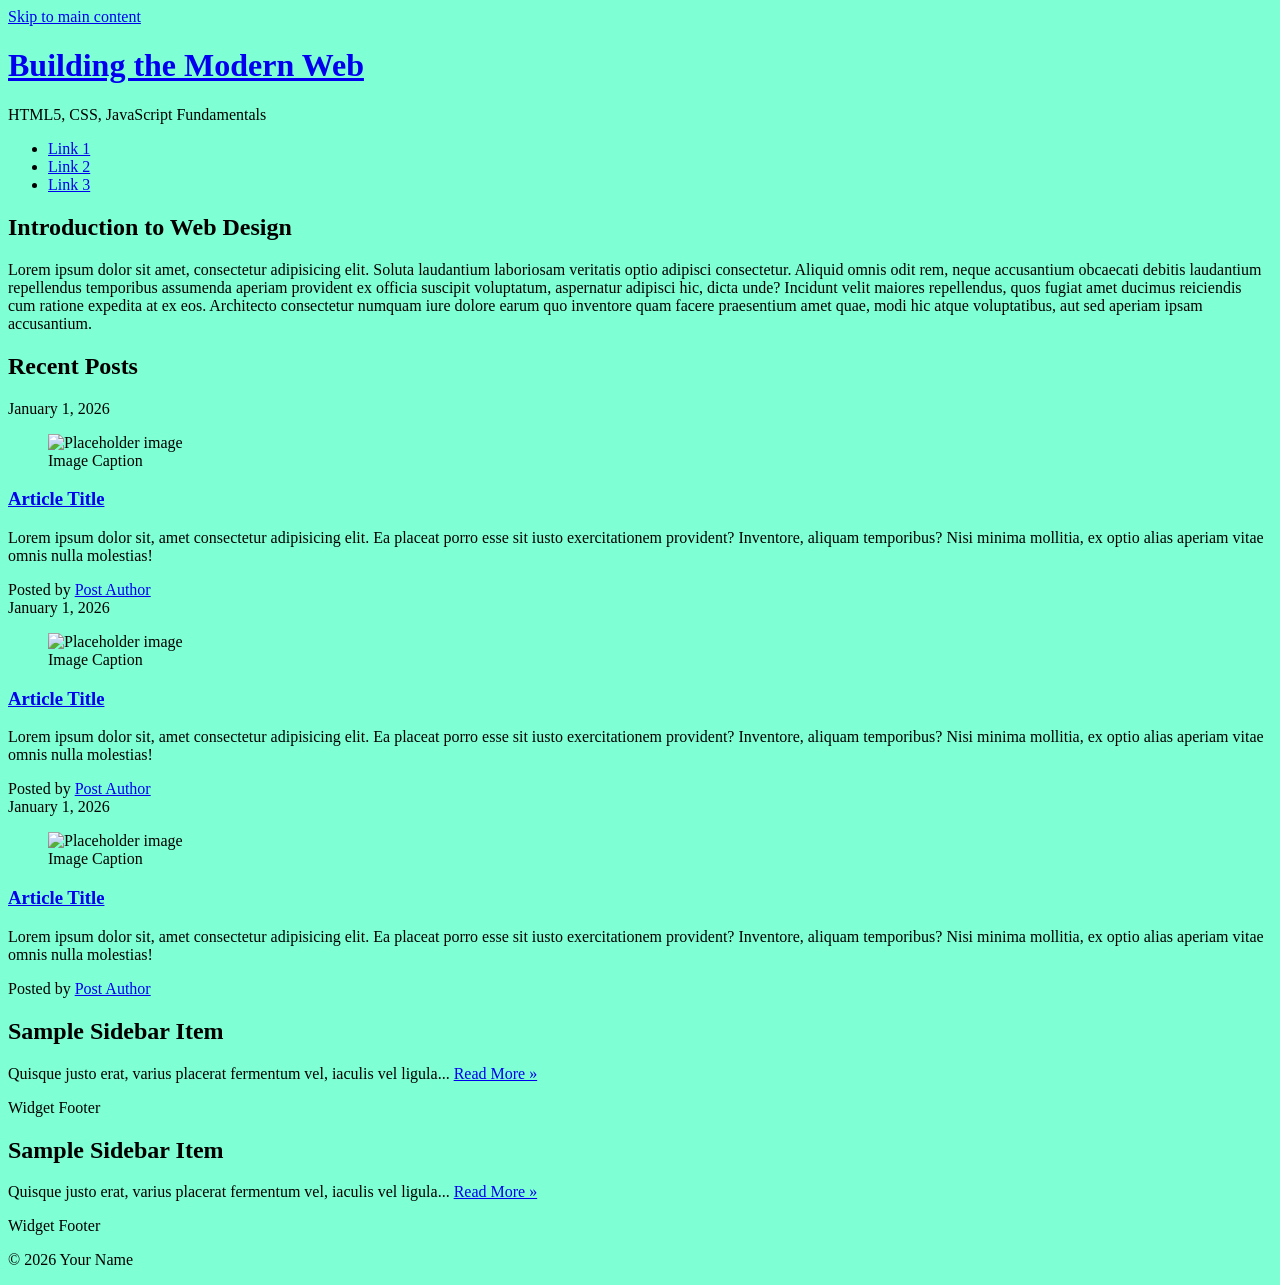
==== css-demo/index.html @ dabd84fe "Altered hi" ====
<!-- This code should be saved in a file name index.html in the css-demo directory in your repository-->

<!DOCTYPE html>
<html lang="en">

<head>
  <title>IFSC 11003 - Prototype</title>
  <meta charset="UTF-8" />
  <meta name="description" content="Keyword rich narrative on site purpose" />
  <meta name="author" content="Student Name" />
  <meta name="viewport" content="width=device-width, initial-scale=1" />

  <!-- Style Sheet -->
  <link href="assets/css/style.css" rel="stylesheet" />
</head>

<body>
  <a class="visually-hidden" href="#main-content">Skip to main content</a>
  <header class="primary">
    <h1><a href="index.html">Building the Modern Web</a></h1>
    <p class="subtitle">HTML5, CSS, JavaScript Fundamentals</p>
    <nav class="primary container" aria-label="Primary">
      <ul>
        <li><a href="#">Link 1</a></li>
        <li><a href="#">Link 2</a></li>
        <li><a href="#">Link 3</a></li>
      </ul>
    </nav>
  </header>

  <!-- Main landmark gives you a clean selector target for weeks 6–9 -->
  <main id="main-content" class="container">

    <section id="content">
      <h2>Introduction to Web Design</h2>
      <p>
        Lorem ipsum dolor sit amet, consectetur adipisicing elit. Soluta laudantium laboriosam veritatis optio adipisci consectetur. Aliquid omnis odit rem, neque accusantium obcaecati debitis laudantium repellendus temporibus assumenda aperiam provident ex officia suscipit voluptatum, aspernatur adipisci hic, dicta unde? Incidunt velit maiores repellendus, quos fugiat amet ducimus reiciendis cum ratione expedita at ex eos. Architecto consectetur numquam iure dolore earum quo inventore quam facere praesentium amet quae, modi hic atque voluptatibus, aut sed aperiam ipsam accusantium.
      </p>
    </section>

    <section id="blog" aria-labelledby="recent-posts">
      <h2 id="recent-posts">Recent Posts</h2>

      <article class="post">
        <header>
          <time class="post-date" datetime="2026-01-01">January 1, 2026</time>

          <figure>
            <img src="https://placehold.co/300x200" alt="Placeholder image" />
            <figcaption>Image Caption</figcaption>
          </figure>

          <h3><a href="#" rel="bookmark">Article Title</a></h3>
        </header>

        <p>
          Lorem ipsum dolor sit, amet consectetur adipisicing elit. Ea placeat porro esse sit iusto exercitationem provident? Inventore, aliquam temporibus? Nisi minima mollitia, ex optio alias aperiam vitae omnis nulla molestias!
        </p>

        <footer class="post-meta">
          Posted by <a href="#">Post Author</a>
        </footer>
      </article>

      <article class="post">
        <header>
          <time class="post-date" datetime="2026-01-01">January 1, 2026</time>

          <figure>
            <img src="https://placehold.co/300x200" alt="Placeholder image" />
            <figcaption>Image Caption</figcaption>
          </figure>

          <h3><a href="#" rel="bookmark">Article Title</a></h3>
        </header>

        <p>
          Lorem ipsum dolor sit, amet consectetur adipisicing elit. Ea placeat porro esse sit iusto exercitationem provident? Inventore, aliquam temporibus? Nisi minima mollitia, ex optio alias aperiam vitae omnis nulla molestias!
        </p>

        <footer class="post-meta">
          Posted by <a href="#">Post Author</a>
        </footer>
      </article>

      <article class="post">
        <header>
          <time class="post-date" datetime="2026-01-01">January 1, 2026</time>

          <figure>
            <img src="https://placehold.co/300x200" alt="Placeholder image" />
            <figcaption>Image Caption</figcaption>
          </figure>

          <h3><a href="#" rel="bookmark">Article Title</a></h3>
        </header>

        <p>
Lorem ipsum dolor sit, amet consectetur adipisicing elit. Ea placeat porro esse sit iusto exercitationem provident? Inventore, aliquam temporibus? Nisi minima mollitia, ex optio alias aperiam vitae omnis nulla molestias!
        </p>

        <footer class="post-meta">
          Posted by <a href="#">Post Author</a>
        </footer>
      </article>

    </section>

  </main>
  <aside aria-label="Sidebar">
    <div class="container">

      <article class="widget">
        <header>
          <h2>Sample Sidebar Item</h2>
        </header>

        <p>
          Quisque justo erat, varius placerat fermentum vel, iaculis vel ligula...
          <a href="#">Read More &raquo;</a>
        </p>

        <footer>Widget Footer</footer>
      </article>

      <article class="widget">
        <header>
          <h2>Sample Sidebar Item</h2>
        </header>

        <p>
          Quisque justo erat, varius placerat fermentum vel, iaculis vel ligula...
          <a href="#">Read More &raquo;</a>
        </p>

        <footer>Widget Footer</footer>
      </article>

    </div>
  </aside>

  <footer class="primary">
    <p>&copy; 2026 Your Name</p>
  </footer>

</body>

</html>
---- css-demo/assets/css/style.css ----
body{
    background-color:aquamarine;
}
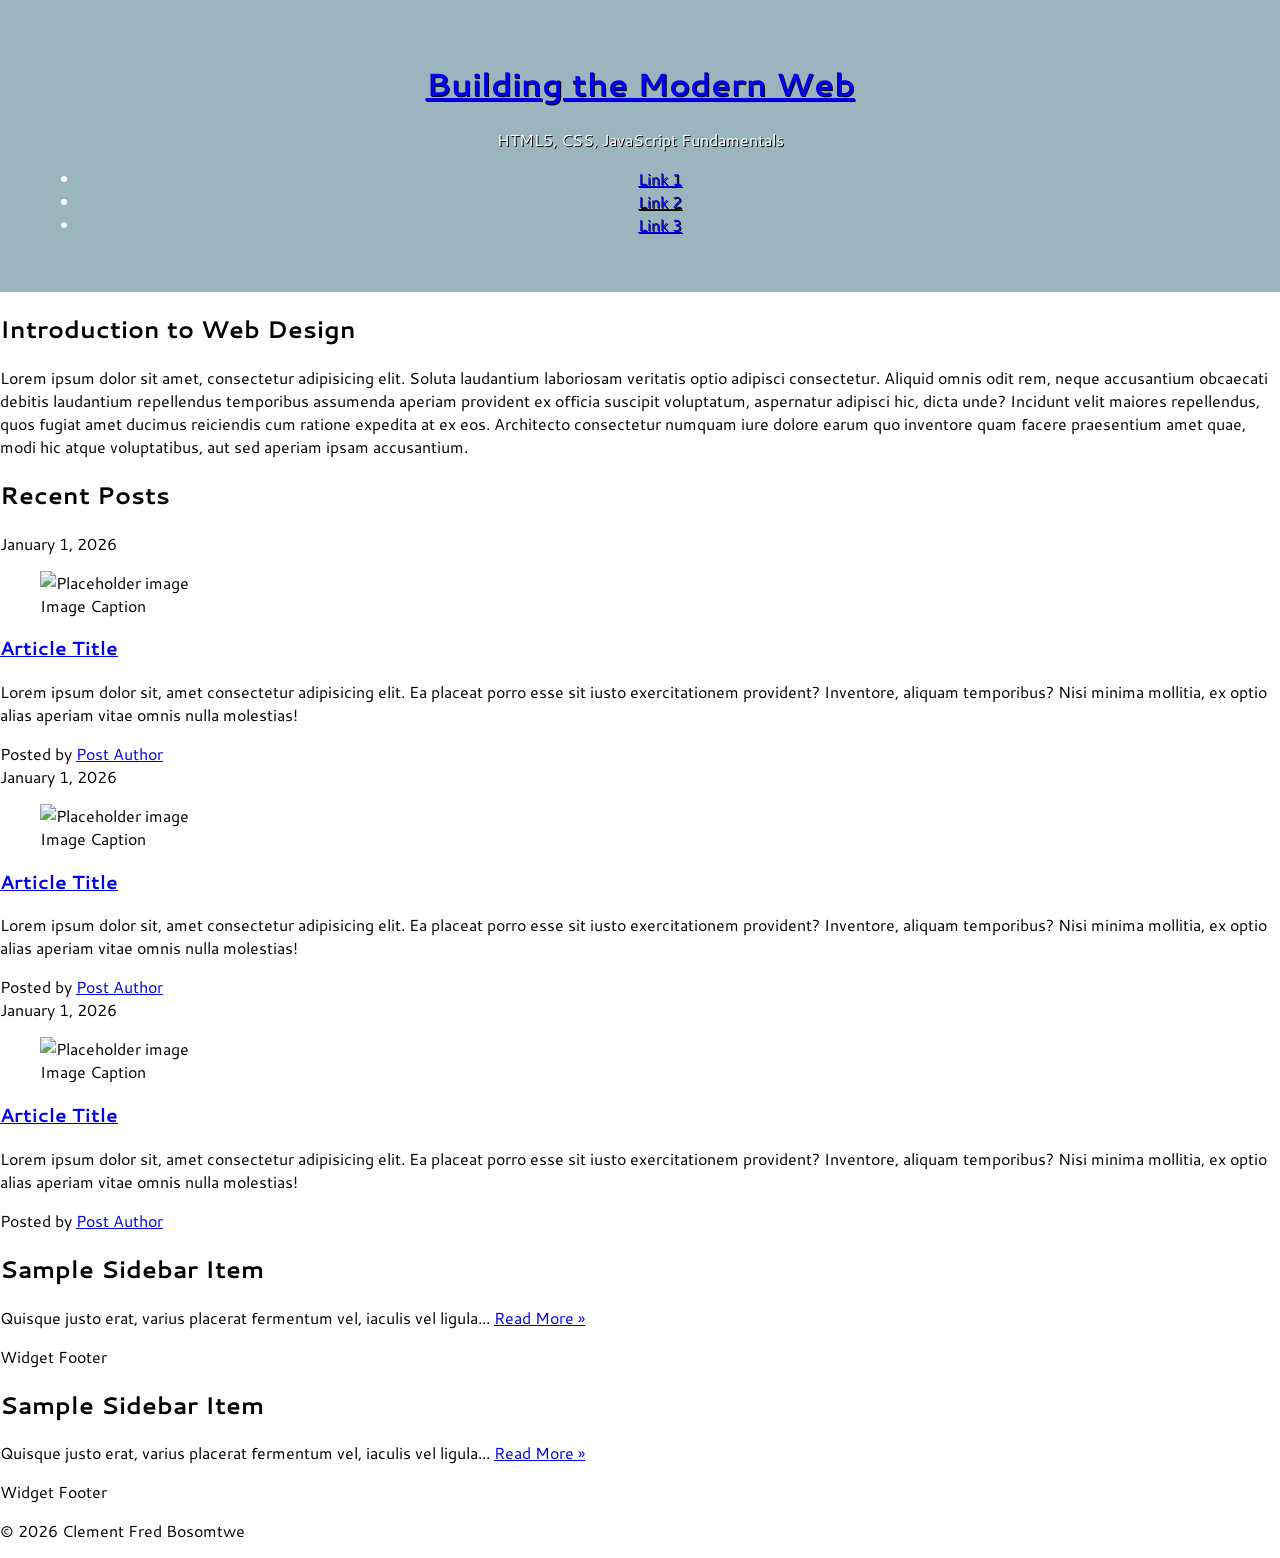
==== commit a2312673: "CSS Session Continue" ====
--- a/css-demo/index.html
+++ b/css-demo/index.html
@@ -11,6 +11,9 @@
   <meta name="viewport" content="width=device-width, initial-scale=1" />
 
   <!-- Style Sheet -->
+   <link rel="preconnect" href="https://fonts.googleapis.com">
+<link rel="preconnect" href="https://fonts.gstatic.com" crossorigin>
+<link href="https://fonts.googleapis.com/css2?family=Atkinson+Hyperlegible+Mono:ital,wght@0,200..800;1,200..800&family=Cantarell:ital,wght@0,400;0,700;1,400;1,700&family=Oxanium:wght@200..800&display=swap" rel="stylesheet">
   <link href="assets/css/style.css" rel="stylesheet" />
 </head>
 
@@ -140,7 +143,7 @@
   </aside>
 
   <footer class="primary">
-    <p>&copy; 2026 Your Name</p>
+    <p>&copy; 2026 Clement Fred Bosomtwe</p>
   </footer>
 
 </body>
--- a/css-demo/assets/css/style.css
+++ b/css-demo/assets/css/style.css
@@ -1,3 +1,44 @@
+/* #9BB5BF or #3C6373 or #E1EDEB */
+
+
+/* ---------------Box Sizing----------------- */
+html {
+  box-sizing: border-box;
+}
+*,
+*:before,
+*:after {
+  box-sizing: inherit;
+}
+ 
+/* Skip link utility: hidden until focused */
+.visually-hidden {
+  border: 0;
+  clip: rect(0, 0, 0, 0);
+  height: 1px;
+  margin: -1px;
+  overflow: hidden;
+  padding: 0;
+  position: absolute;
+  white-space: nowrap;
+  width: 1px;
+}
+
+/* ---- Global Syle ---- */
 body{
-    background-color:aquamarine;
+  font-family: "Cantarell", sans-serif;
+  margin:0;
 }
+
+header.primary{
+  background-color:#9BB5BF;
+  color: #ffffff;
+  text-align: center;
+  text-shadow: 1px 1px #000000;
+
+  /* ---- Longform ---- */
+  padding-top:40px;
+  padding-right:40px;
+  padding-bottom:40px;
+  padding-left:40px;
+}
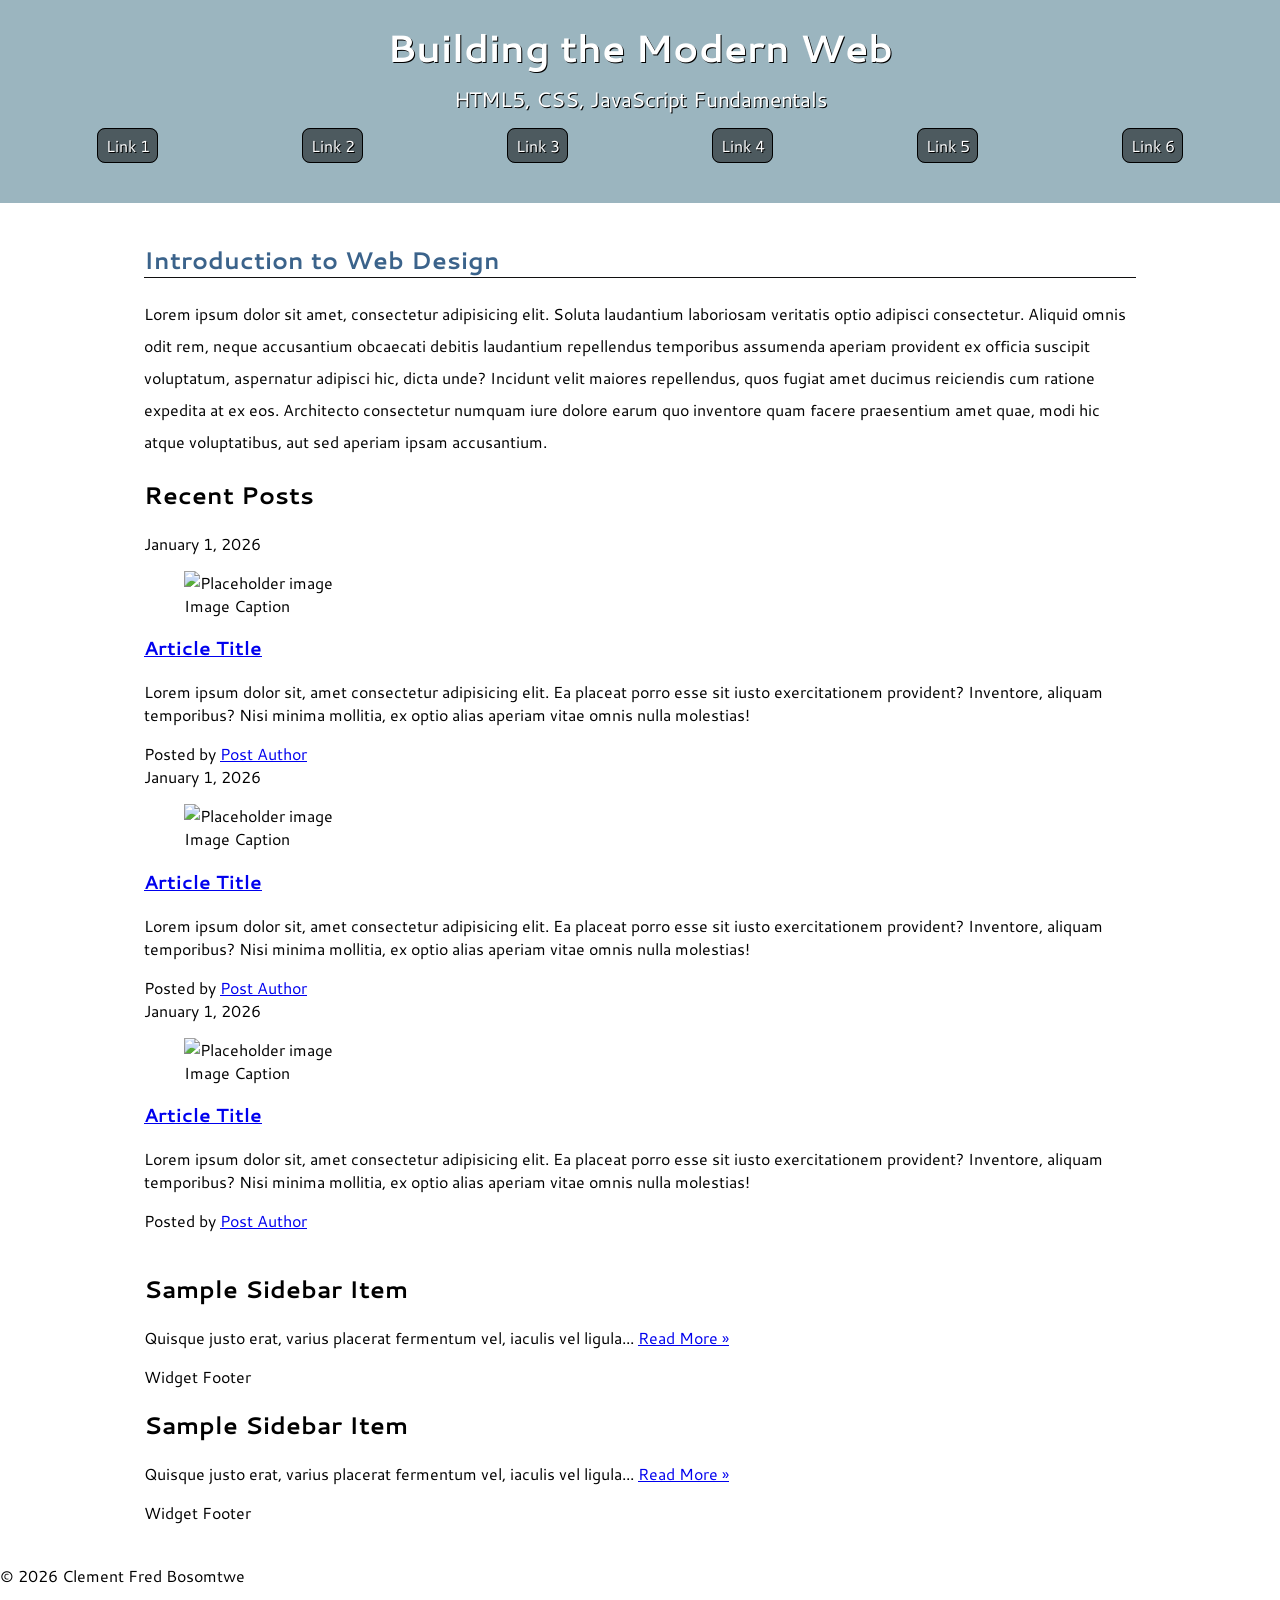
==== commit c056bf7b: "CSS Demo Session Continue's" ====
--- a/css-demo/index.html
+++ b/css-demo/index.html
@@ -22,11 +22,14 @@
   <header class="primary">
     <h1><a href="index.html">Building the Modern Web</a></h1>
     <p class="subtitle">HTML5, CSS, JavaScript Fundamentals</p>
-    <nav class="primary container" aria-label="Primary">
+    <nav class="primary" aria-label="Primary">
       <ul>
         <li><a href="#">Link 1</a></li>
         <li><a href="#">Link 2</a></li>
         <li><a href="#">Link 3</a></li>
+        <li><a href="#">Link 4</a></li>
+        <li><a href="#">Link 5</a></li>
+        <li><a href="#">Link 6</a></li>
       </ul>
     </nav>
   </header>
--- a/css-demo/assets/css/style.css
+++ b/css-demo/assets/css/style.css
@@ -24,6 +24,14 @@
   width: 1px;
 }
 
+/* ---- Global Style ---- */
+.container{
+  width:90vw;
+  max-width:992px; /* -- For Readability When Screen Is Either Zoomed In or Out -- */
+  margin:40px auto;
+}
+
+
 /* ---- Global Syle ---- */
 body{
   font-family: "Cantarell", sans-serif;
@@ -41,4 +49,86 @@
   padding-right:40px;
   padding-bottom:40px;
   padding-left:40px;
+
+  /* ---- Single Value ---- */
+  padding:40px;
+
+  /* ---- Top(T)/Right(R)/Bottom(B)/Left(L) ----*/
+  padding: 40px 40px 20px 40px;
+
+  /* ---- Top(T)/Bottom(B)/ | Left(L)/Right(R) ----*/
+  padding: 20px 40px;
+}
+
+header.primary a{
+  color:#fff;
+  text-decoration:none;
+}
+
+header.primary h1{
+  font-size:2.4rem;
+  margin:0;
+}
+
+header.primary p.subtitle{
+  font-size:1.3rem;
+  margin:10px 0 20px;
+  letter-spacing: -.2px;
+}
+
+header.primary nav{
+
+}
+
+header.primary nav ul{
+  padding:0;
+  display:flex;
+  flex-direction:row;
+  justify-content: space-evenly;
+  gap:30px;
+}
+
+header.primary nav ul li{
+  list-style-type:none;
+  margin-bottom:10px;
+  flex:1;
+}
+
+header.primary nav ul li a{
+  background-color: rgba(0,0,0,.5);
+  padding:5px 7.5px;
+  display:black;
+  border-radius: 8px;
+  border: 1px solid #000000;
+  transition:.3s;
+}
+
+header.primary nav ul li a:hover{
+  background-color: rgba(0,0,0,.8);
+}
+
+#content h2{
+  color:#3b638b;
+  border-bottom:1px solid #100f0f;
+}
+
+#content p{
+  line-height:2.0;
+}
+
+
+
+
+
+/* ---- MEDIA QUERIES (High-level responsive design to adapt to any screen size and support all users—minimum or maximum: This helps the designer avoid building 4-5 different web browsers). ---- */
+/* ---- 3 TYPES: 1. Screen.   2. Print.    3. All. ---- */
+@media screen and (max-width:600px){
+  body {
+    background:red;
+
+header.primary nav ul{
+  flex-direction:column;
+  gap:15px;
+
+  }
 }
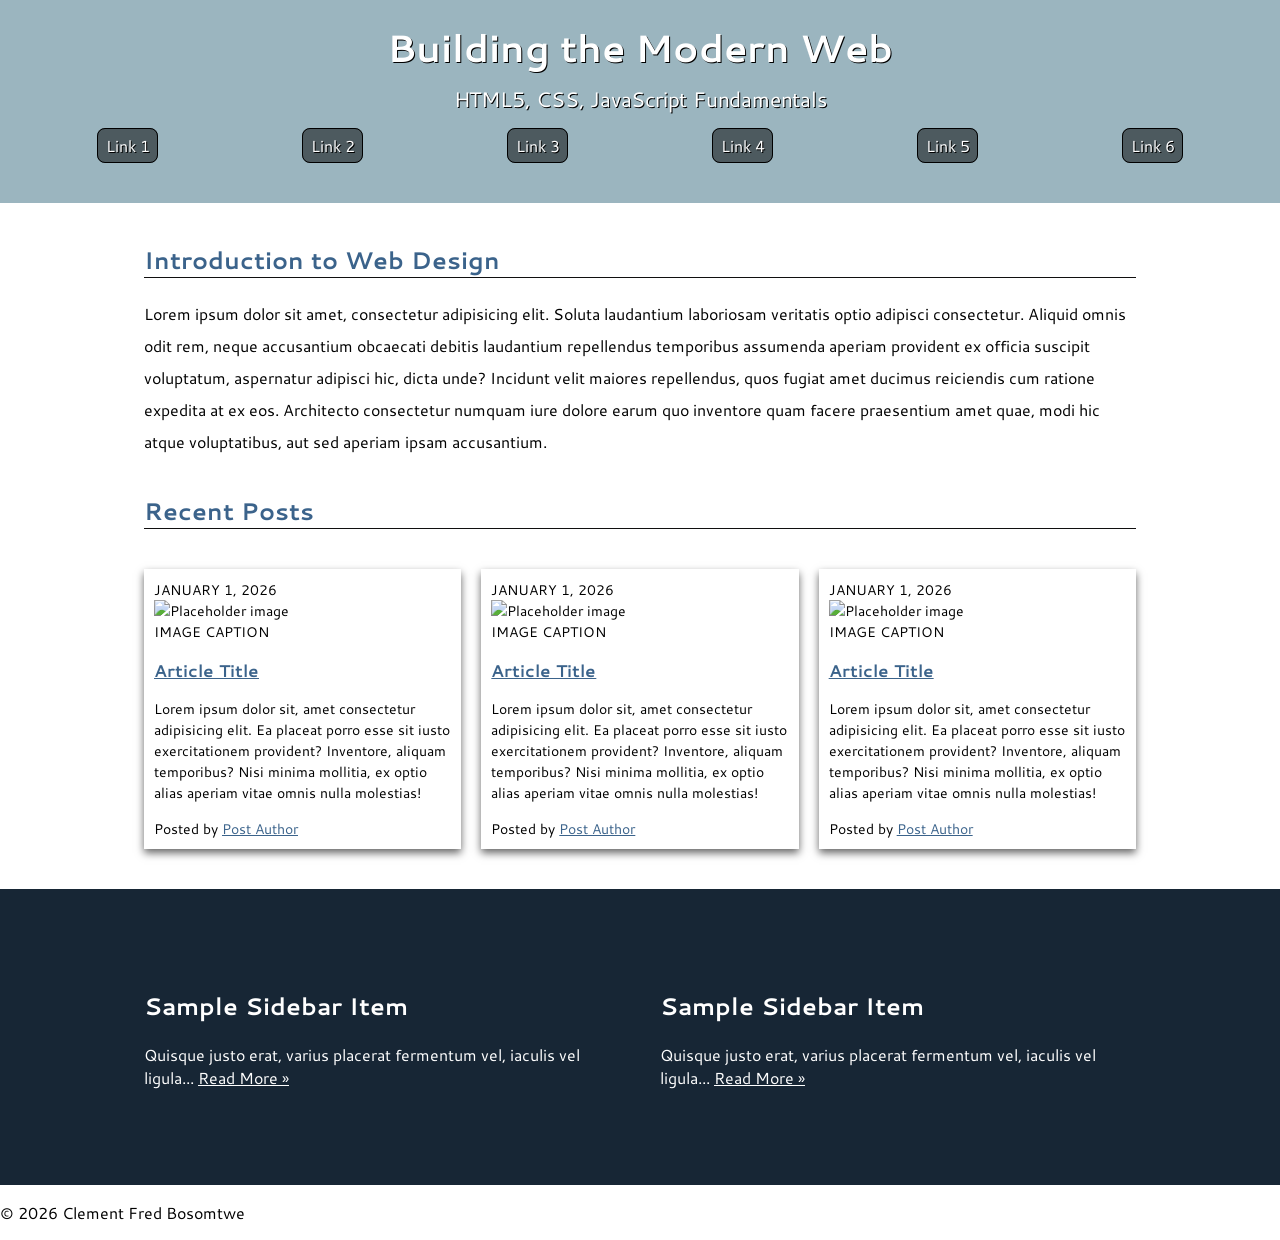
==== commit 5e822ea4: "CSS Demo Session Continue's" ====
--- a/css-demo/index.html
+++ b/css-demo/index.html
@@ -102,7 +102,7 @@
         </header>
 
         <p>
-Lorem ipsum dolor sit, amet consectetur adipisicing elit. Ea placeat porro esse sit iusto exercitationem provident? Inventore, aliquam temporibus? Nisi minima mollitia, ex optio alias aperiam vitae omnis nulla molestias!
+          Lorem ipsum dolor sit, amet consectetur adipisicing elit. Ea placeat porro esse sit iusto exercitationem provident? Inventore, aliquam temporibus? Nisi minima mollitia, ex optio alias aperiam vitae omnis nulla molestias!
         </p>
 
         <footer class="post-meta">
--- a/css-demo/assets/css/style.css
+++ b/css-demo/assets/css/style.css
@@ -24,11 +24,15 @@
   width: 1px;
 }
 
-/* ---- Global Style ---- */
+/* ---- Utility Style ---- */
 .container{
   width:90vw;
   max-width:992px; /* -- For Readability When Screen Is Either Zoomed In or Out -- */
   margin:40px auto;
+}
+
+img{
+  max-width:100%; /* -- Default Selector to Control The Size and the Foof Print of The Image When The Screen is Zoomed In or Out -- */
 }
 
 
@@ -107,7 +111,7 @@
   background-color: rgba(0,0,0,.8);
 }
 
-#content h2{
+#content h2, #blog h2{
   color:#3b638b;
   border-bottom:1px solid #100f0f;
 }
@@ -116,8 +120,59 @@
   line-height:2.0;
 }
 
+#blog{
+  display:flex;
+  flex-direction:row;
+  justify-content:space-between;
+  flex-wrap:wrap; /* --- To make the RECENT Post lie on the top of the Block -- */
+  gap:20px;
+}
 
+#blog h2{
+  flex: 0 0 100%;
+}
 
+#blog article{
+  box-shadow: 0 4px 8px rgba(0,0,0,0.6);
+  padding:10px;
+  font-size:.9rem;
+  flex:1;
+}
+
+figure{
+  margin:0;
+}
+
+#blog article time,
+#blog figcaption {
+  text-transform:uppercase;
+  font-size:.9rem;
+}
+
+#blog a{
+  color:#3b638b;
+}
+
+aside[aria-label="Sidebar"]{
+  background-color: #172635;
+  color:#fff;
+  padding: 40px 0;
+}
+
+aside div.container{
+  display:flex;
+  flex-direction:row;
+  justify-content:center;
+  gap:40px;
+}
+
+aside .container a{
+  color:#fff;
+}
+
+article.widget footer{
+  display:none;
+}
 
 
 /* ---- MEDIA QUERIES (High-level responsive design to adapt to any screen size and support all users—minimum or maximum: This helps the designer avoid building 4-5 different web browsers). ---- */
@@ -131,4 +186,8 @@
   gap:15px;
 
   }
+
+  #blog h2{
+    text-align:center;
+  }
 }
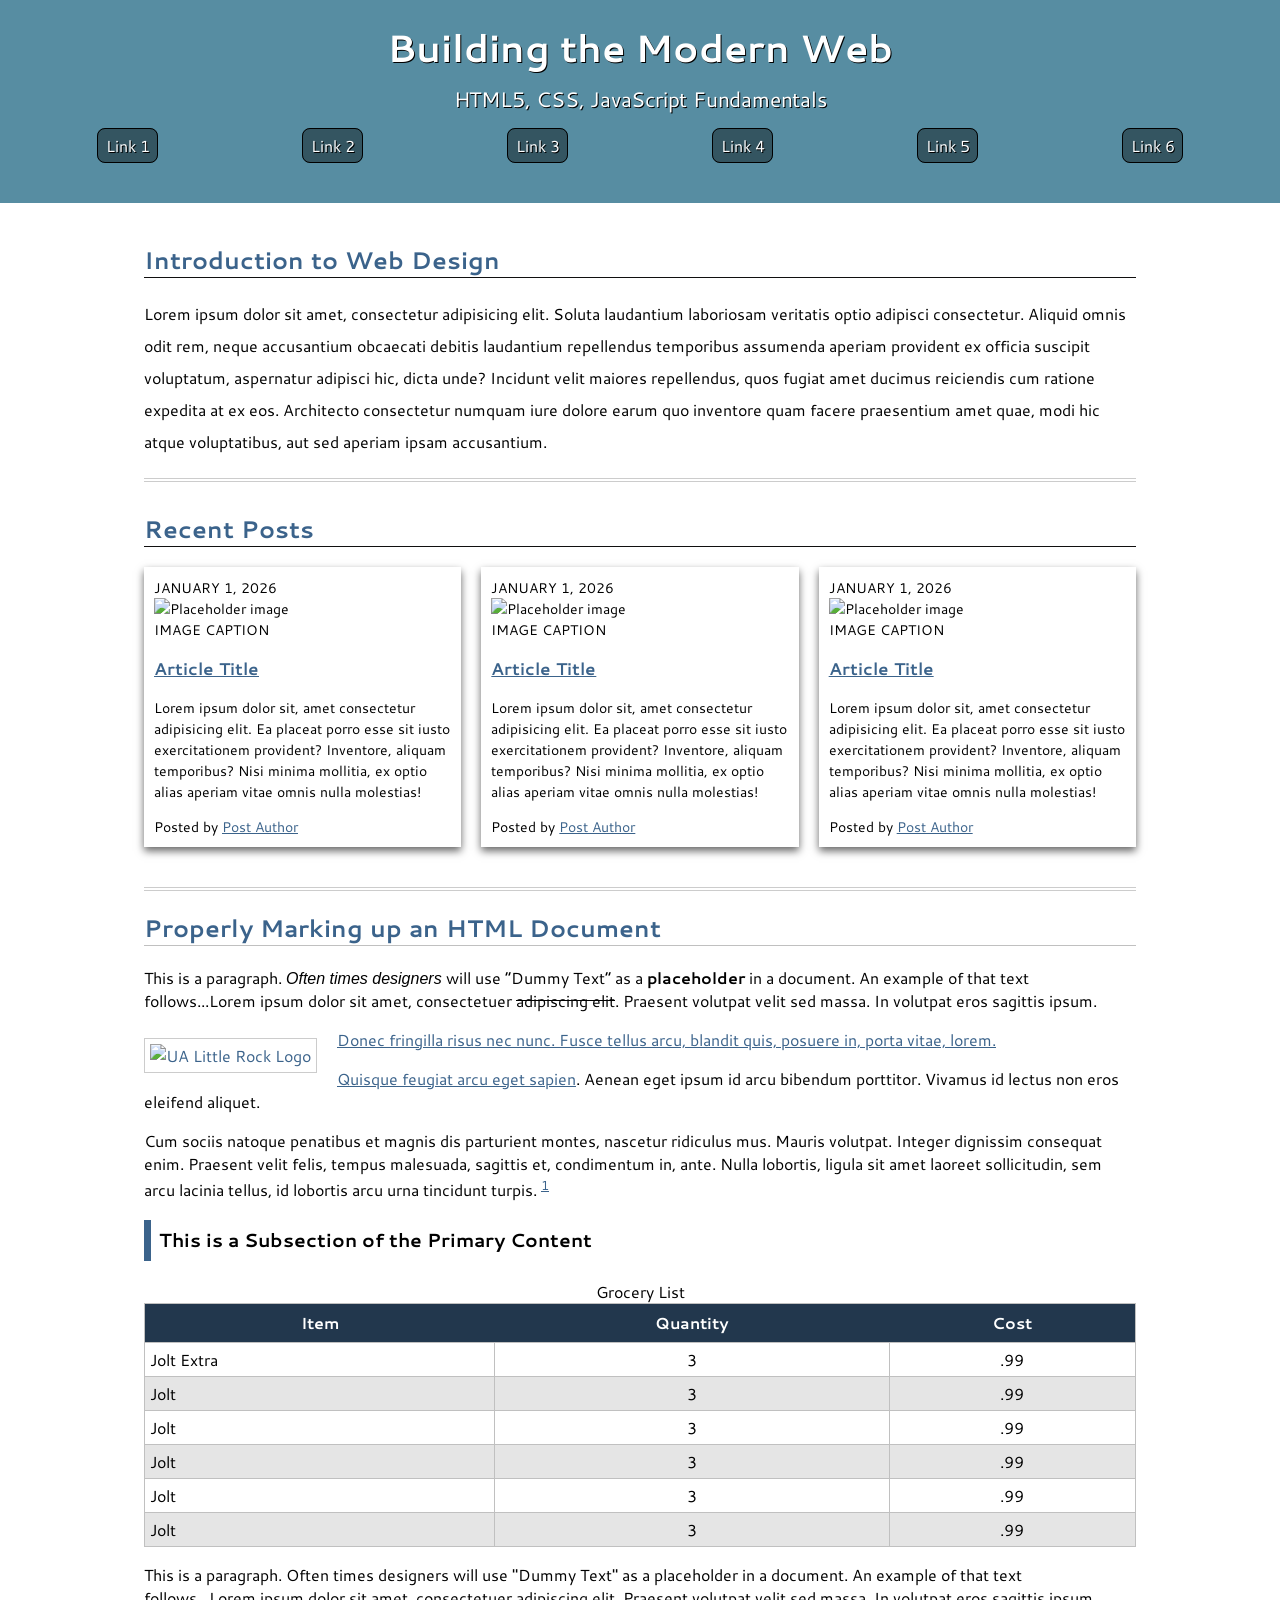
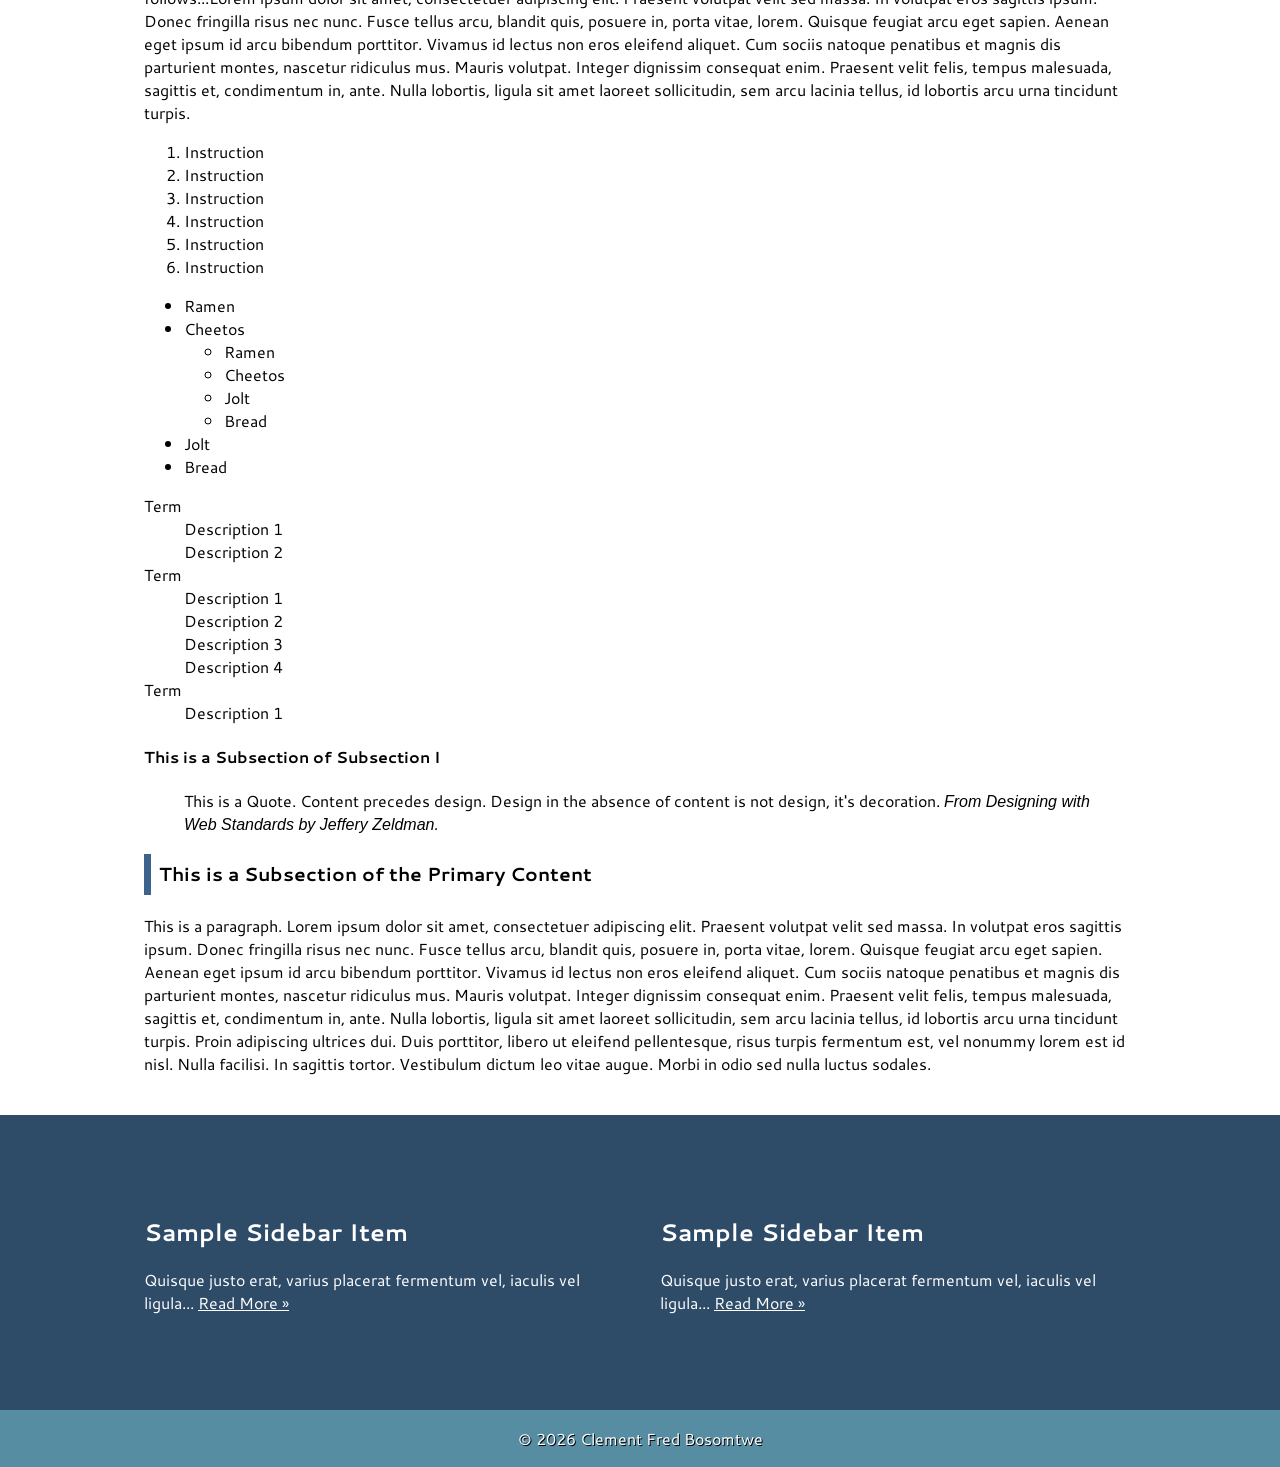
==== commit 6f10c60f: "CSS Demo Session Updated" ====
--- a/css-demo/index.html
+++ b/css-demo/index.html
@@ -112,7 +112,128 @@
 
     </section>
 
+    <section id="practice">
+  <h2>Properly Marking up an HTML Document</h2>
+
+  <!--(Primary Content Heading)-->
+
+  <p>This is a paragraph. <em>Often times designers</em> will use <q>Dummy Text</q> as a <strong>placeholder</strong> in a document. An example of that text follows...Lorem ipsum dolor sit amet, consectetuer <del>adipiscing elit</del>. Praesent volutpat
+    velit sed massa. In volutpat eros sagittis ipsum.
+
+  <p><a href="#"> <img src="https://thomaswallace.net/wp-content/uploads/2018/02/ualr.png" alt="UA Little Rock Logo" class="img-left" /> Donec fringilla risus nec nunc. Fusce tellus arcu, blandit quis, posuere in, porta vitae, lorem.</p> Quisque feugiat arcu eget sapien</a>. <span class="foo">Aenean</span> eget ipsum id arcu bibendum porttitor. Vivamus id lectus non eros eleifend aliquet.</p>
+  <p> Cum sociis natoque penatibus et magnis dis parturient montes, nascetur ridiculus mus. Mauris volutpat. Integer dignissim consequat enim. Praesent velit felis,
+    tempus malesuada, sagittis et, condimentum in, ante. Nulla lobortis, ligula sit amet laoreet sollicitudin, sem arcu lacinia tellus, id lobortis arcu urna tincidunt turpis. <sup><a href="#">1</a></sup> </p>
+
+  <h3>This is a Subsection of the Primary Content</h3>
+
+  <!-- (Subsection I)-->
+
+  <table>
+    <caption>Grocery List</caption>
+    <thead>
+
+      <!--Design Time Attribute - Remove before Prodution-->
+      <tr>
+        <th scope="col">Item</th>
+        <th scope="col">Quantity</th>
+        <th scope="col">Cost</th>
+      </tr>
+    </thead>
+    <tr>
+      <td>Jolt Extra</td>
+      <td>3</td>
+      <td>.99</td>
+    </tr>
+    <tr>
+      <td>Jolt</td>
+      <td>3</td>
+      <td>.99</td>
+    </tr>
+    <tr>
+      <td>Jolt</td>
+      <td>3</td>
+      <td>.99</td>
+    </tr>
+    <tr>
+      <td>Jolt</td>
+      <td>3</td>
+      <td>.99</td>
+    </tr>
+    <tr>
+      <td>Jolt</td>
+      <td>3</td>
+      <td>.99</td>
+    </tr>
+    <tr>
+      <td>Jolt</td>
+      <td>3</td>
+      <td>.99</td>
+    </tr>
+  </table>
+
+  <p>This is a paragraph. Often times designers will use "Dummy Text" as a placeholder in a document. An example of that text follows...Lorem ipsum dolor sit amet, consectetuer adipiscing elit. Praesent volutpat velit sed massa. In volutpat eros sagittis
+    ipsum. Donec fringilla risus nec nunc. Fusce tellus arcu, blandit quis, posuere in, porta vitae, lorem. Quisque feugiat arcu eget sapien. Aenean eget ipsum id arcu bibendum porttitor. Vivamus id lectus non eros eleifend aliquet. Cum sociis natoque
+    penatibus et magnis dis parturient montes, nascetur ridiculus mus. Mauris volutpat. Integer dignissim consequat enim. Praesent velit felis, tempus malesuada, sagittis et, condimentum in, ante. Nulla lobortis, ligula sit amet laoreet sollicitudin,
+    sem arcu lacinia tellus, id lobortis arcu urna tincidunt turpis.</p>
+
+  <!--This is a list of instructions.-->
+
+  <ol>
+    <li>Instruction</li>
+    <li>Instruction</li>
+    <li>Instruction</li>
+    <li>Instruction</li>
+    <li>Instruction</li>
+    <li>Instruction</li>
+  </ol>
+
+  <!--This is a list of items to purchase at the grocery store.-->
+
+  <ul>
+    <li>Ramen</li>
+    <li>Cheetos
+      <ul>
+        <li>Ramen</li>
+        <li>Cheetos</li>
+        <li>Jolt</li>
+        <li>Bread</li>
+      </ul>
+    </li>
+    <li>Jolt</li>
+    <li>Bread</li>
+  </ul>
+
+  <!--This is an Example of how we should mark up a term and its description(s)-->
+  
+  <dl>
+    <dt>Term</dt>
+    <dd>Description 1</dd>
+    <dd>Description 2</dd>
+    <dt>Term</dt>
+    <dd>Description 1</dd>
+    <dd>Description 2</dd>
+    <dd>Description 3</dd>
+    <dd>Description 4</dd>
+    <dt>Term</dt>
+    <dd>Description 1</dd>
+  </dl>
+
+  <h4>This is a Subsection of Subsection I</h4>
+
+  <blockquote>This is a Quote. Content precedes design. Design in the absence of content is not design, it's decoration. <cite>From Designing with Web Standards by Jeffery Zeldman.</cite></blockquote>
+
+  <h3>This is a Subsection of the Primary Content</h3>
+
+  <!--(Subsection II)-->
+
+  <p>This is a paragraph. Lorem ipsum dolor sit amet, consectetuer adipiscing elit. Praesent volutpat velit sed massa. In volutpat eros sagittis ipsum. Donec fringilla risus nec nunc. Fusce tellus arcu, blandit quis, posuere in, porta vitae, lorem. Quisque
+    feugiat arcu eget sapien. Aenean eget ipsum id arcu bibendum porttitor. Vivamus id lectus non eros eleifend aliquet. Cum sociis natoque penatibus et magnis dis parturient montes, nascetur ridiculus mus. Mauris volutpat. Integer dignissim consequat
+    enim. Praesent velit felis, tempus malesuada, sagittis et, condimentum in, ante. Nulla lobortis, ligula sit amet laoreet sollicitudin, sem arcu lacinia tellus, id lobortis arcu urna tincidunt turpis. Proin adipiscing ultrices dui. Duis porttitor,
+    libero ut eleifend pellentesque, risus turpis fermentum est, vel nonummy lorem est id nisl. Nulla facilisi. In sagittis tortor. Vestibulum dictum leo vitae augue. Morbi in odio sed nulla luctus sodales.</p>
+</section>
+
   </main>
+
   <aside aria-label="Sidebar">
     <div class="container">
 
--- a/css-demo/assets/css/style.css
+++ b/css-demo/assets/css/style.css
@@ -1,4 +1,4 @@
-/* #9BB5BF or #3C6373 or #E1EDEB */
+/* #578da2 or #3C6373 or #E1EDEB */
 
 
 /* ---------------Box Sizing----------------- */
@@ -35,6 +35,26 @@
   max-width:100%; /* -- Default Selector to Control The Size and the Foof Print of The Image When The Screen is Zoomed In or Out -- */
 }
 
+.img-right{
+  float:right;
+  border:1px solid #cccccc;
+  padding:5px;
+  margin:10px 0 10px 20px;
+}
+
+.img-left{
+  float:left;
+  border:1px solid #cccccc;
+  padding:5px;
+  margin:10px 20px 10px 0;
+}
+
+.img_center{
+  display:block;
+  border:1px solid #cccccc;
+  padding:5px;
+  margin:20px auto;
+}
 
 /* ---- Global Syle ---- */
 body{
@@ -43,7 +63,7 @@
 }
 
 header.primary{
-  background-color:#9BB5BF;
+  background-color:#578da2;
   color: #ffffff;
   text-align: center;
   text-shadow: 1px 1px #000000;
@@ -80,7 +100,7 @@
   letter-spacing: -.2px;
 }
 
-header.primary nav{
+header.primary nav.container{
 
 }
 
@@ -99,7 +119,7 @@
 }
 
 header.primary nav ul li a{
-  background-color: rgba(0,0,0,.5);
+  background-color: rgba(0,0,0,.4);
   padding:5px 7.5px;
   display:black;
   border-radius: 8px;
@@ -126,10 +146,15 @@
   justify-content:space-between;
   flex-wrap:wrap; /* --- To make the RECENT Post lie on the top of the Block -- */
   gap:20px;
+  border-top:4px double #cccccc;
+  border-bottom:4px double #cccccc;
+  margin:20px 0;
+  padding:30px 0 40px 0;
 }
 
 #blog h2{
   flex: 0 0 100%;
+  margin:0;
 }
 
 #blog article{
@@ -153,8 +178,53 @@
   color:#3b638b;
 }
 
+#practice h2{
+  color:#3b638b;
+  border-bottom:1px solid #c0c0c0;
+}
+
+#practice a:link, #practice a:visited{
+  color: #3b638b;
+}
+
+#practice h3{
+  border-left:7px solid #3b638b;
+  padding:7.5px;
+}
+
+table{
+  width:100%;
+  border:1px solid #c0c0c0;
+  border-collapse:collapse;
+}
+
+table caption{}
+
+tr:nth-child(even){
+  background-color:rgba(0,0,0,0.1);
+}
+
+th{
+  background-color: #22374d;
+  color:#fff;
+  padding:7.5px;
+}
+
+td{
+  border:1px solid #c0c0c0;
+  padding:5px;
+}
+
+td:nth-child(n+2){
+  text-align:center;
+}
+
+tr:hover{
+  background-color:  rgba(0, 0, 0, 0.2);
+}
+
 aside[aria-label="Sidebar"]{
-  background-color: #172635;
+  background-color: #2e4b68;
   color:#fff;
   padding: 40px 0;
 }
@@ -174,6 +244,14 @@
   display:none;
 }
 
+footer.primary{
+  background-color: #578da2;
+  padding:1px;
+  text-align:center;
+  color: #fff;
+  text-shadow:1px 1px #000000;
+}
+
 
 /* ---- MEDIA QUERIES (High-level responsive design to adapt to any screen size and support all users—minimum or maximum: This helps the designer avoid building 4-5 different web browsers). ---- */
 /* ---- 3 TYPES: 1. Screen.   2. Print.    3. All. ---- */
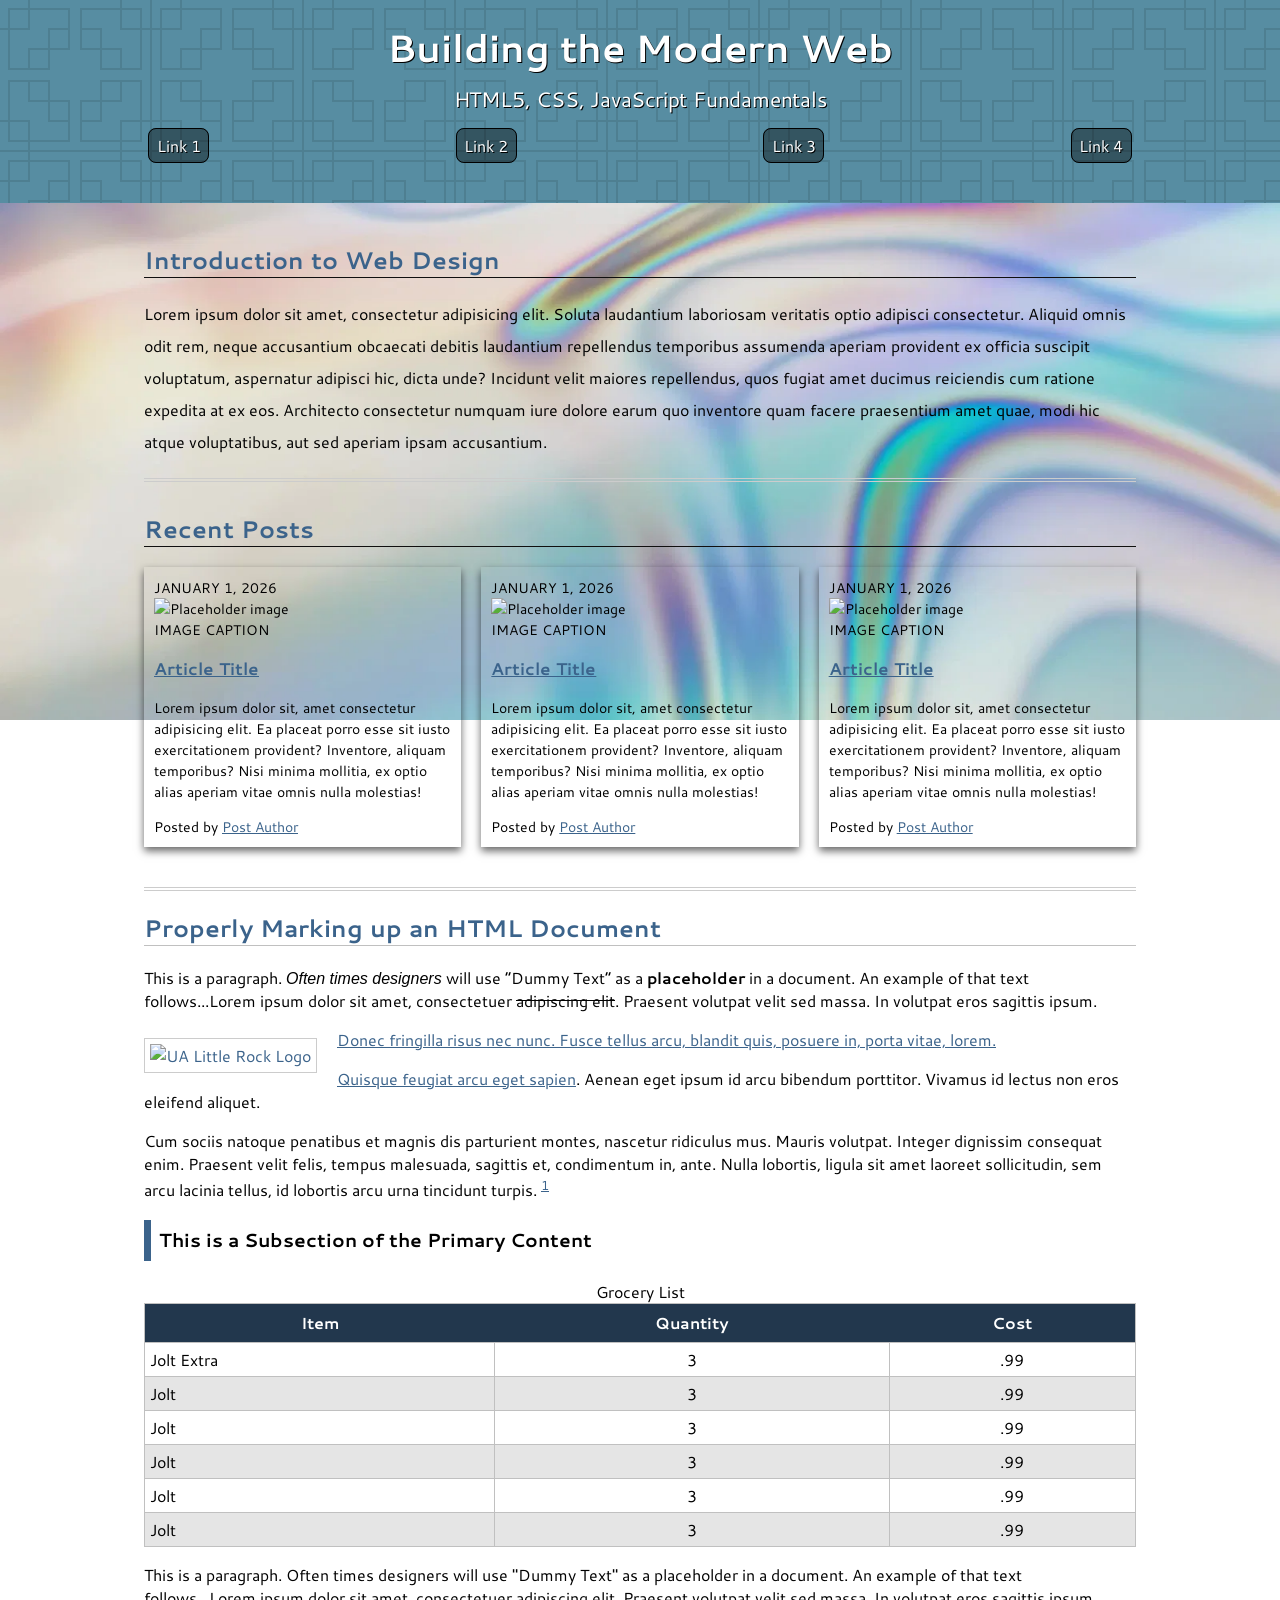
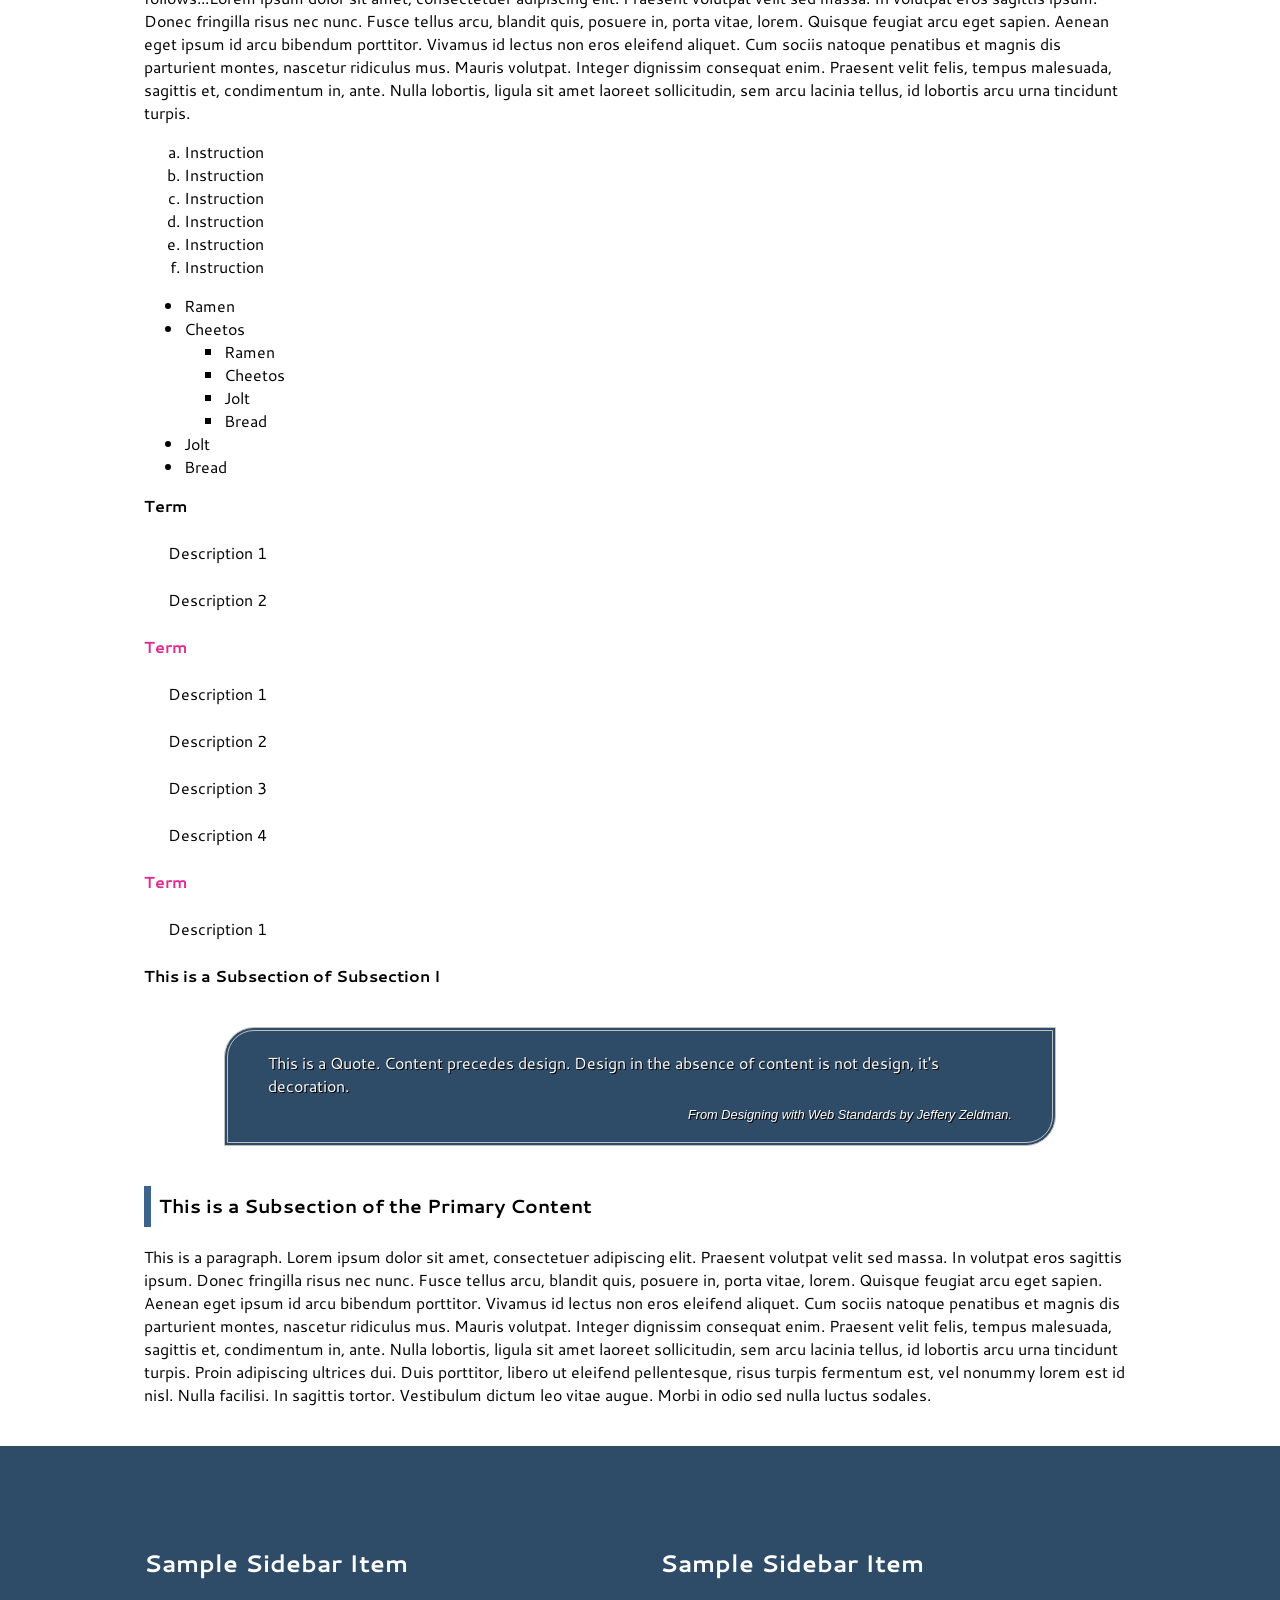
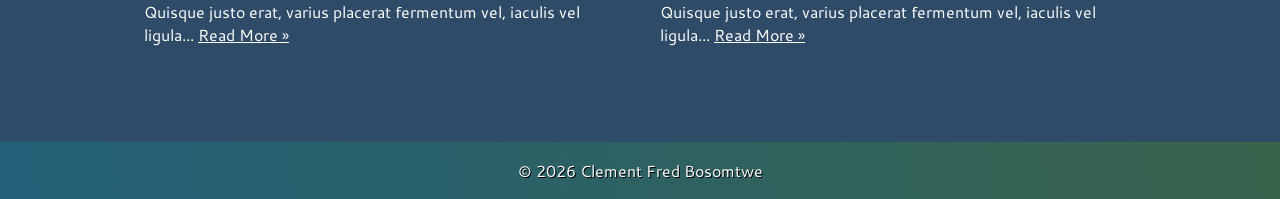
==== commit 1892bcef: "Progressive CSS Website Project" ====
--- a/css-demo/index.html
+++ b/css-demo/index.html
@@ -28,8 +28,6 @@
         <li><a href="#">Link 2</a></li>
         <li><a href="#">Link 3</a></li>
         <li><a href="#">Link 4</a></li>
-        <li><a href="#">Link 5</a></li>
-        <li><a href="#">Link 6</a></li>
       </ul>
     </nav>
   </header>
--- a/css-demo/assets/css/style.css
+++ b/css-demo/assets/css/style.css
@@ -60,6 +60,9 @@
 body{
   font-family: "Cantarell", sans-serif;
   margin:0;
+  background-image:url("../img/Preview.webp");
+  background-repeat: no-repeat;
+  background-size: contain;
 }
 
 header.primary{
@@ -82,6 +85,7 @@
 
   /* ---- Top(T)/Bottom(B)/ | Left(L)/Right(R) ----*/
   padding: 20px 40px;
+  background-image: url("data:image/svg+xml,%3Csvg xmlns='http://www.w3.org/2000/svg' width='152' height='152' viewBox='0 0 152 152'%3E%3Cg fill-rule='evenodd'%3E%3Cg id='temple' fill='%23000000' fill-opacity='0.1'%3E%3Cpath d='M152 150v2H0v-2h28v-8H8v-20H0v-2h8V80h42v20h20v42H30v8h90v-8H80v-42h20V80h42v40h8V30h-8v40h-42V50H80V8h40V0h2v8h20v20h8V0h2v150zm-2 0v-28h-8v20h-20v8h28zM82 30v18h18V30H82zm20 18h20v20h18V30h-20V10H82v18h20v20zm0 2v18h18V50h-18zm20-22h18V10h-18v18zm-54 92v-18H50v18h18zm-20-18H28V82H10v38h20v20h38v-18H48v-20zm0-2V82H30v18h18zm-20 22H10v18h18v-18zm54 0v18h38v-20h20V82h-18v20h-20v20H82zm18-20H82v18h18v-18zm2-2h18V82h-18v18zm20 40v-18h18v18h-18zM30 0h-2v8H8v20H0v2h8v40h42V50h20V8H30V0zm20 48h18V30H50v18zm18-20H48v20H28v20H10V30h20V10h38v18zM30 50h18v18H30V50zm-2-40H10v18h18V10z'/%3E%3C/g%3E%3C/g%3E%3C/svg%3E");
 }
 
 header.primary a{
@@ -192,6 +196,50 @@
   padding:7.5px;
 }
 
+
+#practice ol {
+  list-style-type: lower-alpha;
+}
+
+#practice ul ul {
+  list-style-type: square;
+}
+
+#practice dl {
+
+}
+
+#practice dt {
+  font-weight: bold;
+}
+
+#practice dd {
+  margin: 1.5rem;
+}
+
+#practice dd + dt {
+  margin-top: 20px;
+  color: rgb(226, 41, 143);
+}
+
+
+#practice blockquote{
+  border: 4px double #c0c0c0;
+  padding:20px 40px;
+  margin:40px 80px;
+  border-radius:30px 0;
+  background-color: #2e4b68;
+  color:#fff;
+  text-shadow:1px 1px #000;
+}
+
+#practice cite{
+  display:block;
+  margin-top:10px;
+  text-align:right;
+  font-size:.8rem;
+}
+
 table{
   width:100%;
   border:1px solid #c0c0c0;
@@ -246,6 +294,7 @@
 
 footer.primary{
   background-color: #578da2;
+  background: linear-gradient(80deg,rgb(33, 96, 120) 0%, rgb(57, 99, 76) 100%, rgb(87, 83, 47) 100%);
   padding:1px;
   text-align:center;
   color: #fff;
